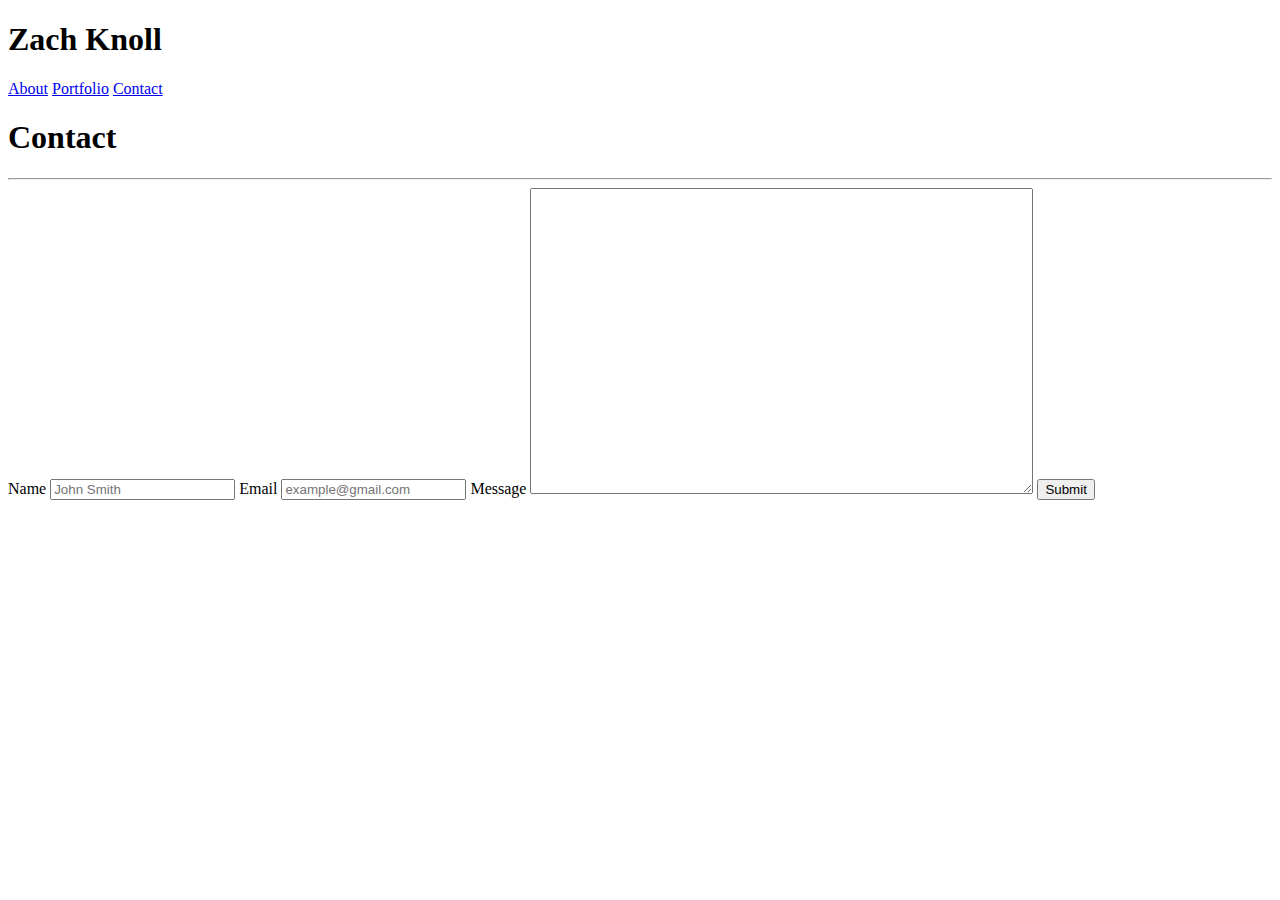
==== contact.html @ 018dc04c "Contact html" ====
<!DOCTYPE html>
<html>
<head>
  <title>Contact Info</title>

</head>
<body>

  <header>
    <h1>Zach Knoll</h1>
  </header>

  <div class="navbar">
    <a href="index.html">About</a>
    <a href="portfolio.html">Portfolio</a>
    <a href="contact.html">Contact</a>
  </div>

  <section class="contact">
    <h1 class="info">Contact</h1>

    <hr>

    <form>
      <label for="name">Name</label>
        <input id="name" type="text" placeholder="John Smith" required>

      <label for="email">Email</label>
        <input id="email" type="email" placeholder="example@gmail.com" required>

      <label for="=message">Message</label>
        <textarea id="message" rows="20" cols="60"></textarea>

      <input type="submit">
    </form>

  </section>
</body>
</html>
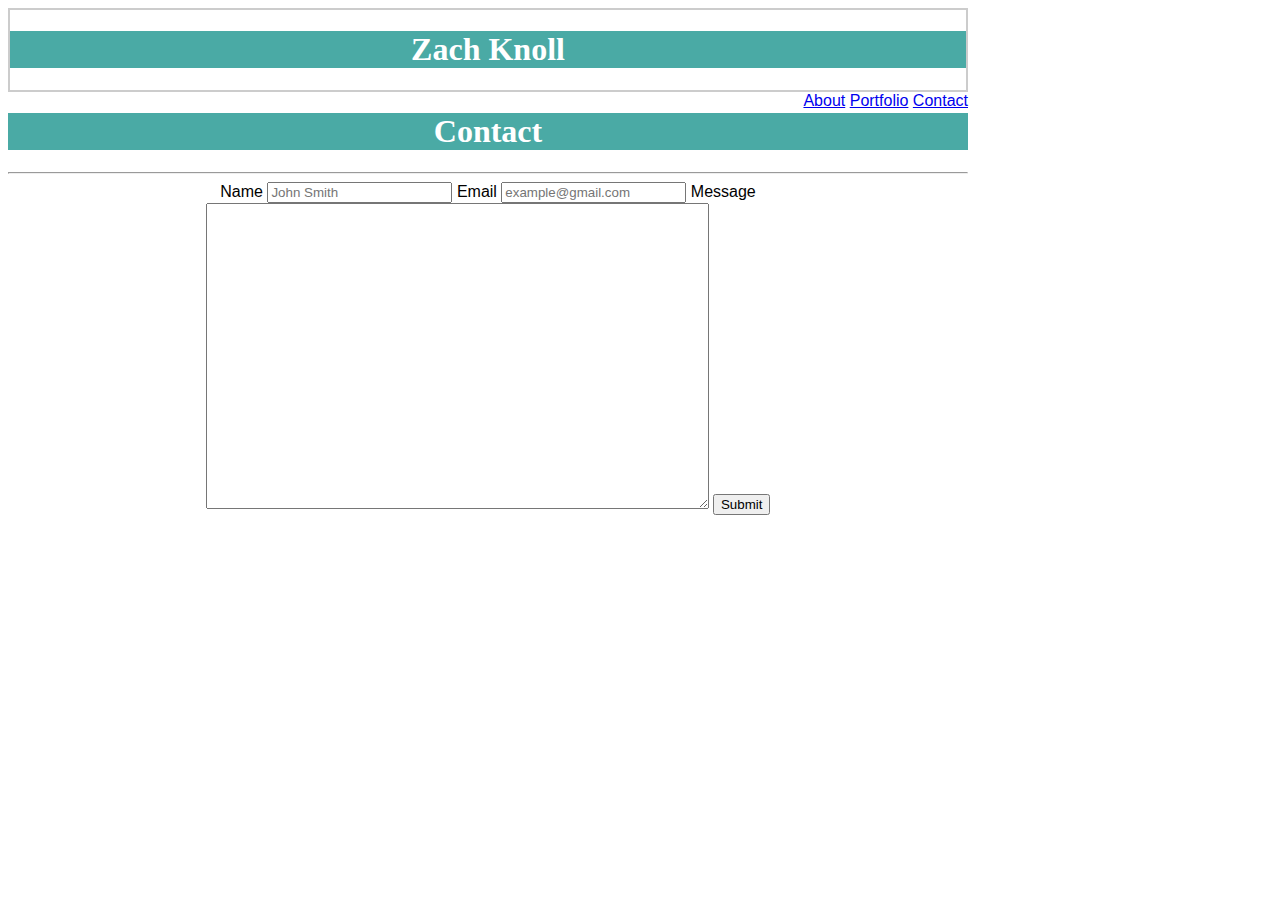
==== commit a42f27e9: "Basic Css Starter" ====
--- a/contact.html
+++ b/contact.html
@@ -1,7 +1,8 @@
 <!DOCTYPE html>
 <html>
 <head>
-  <title>Contact Info</title>
+  <title>Contact</title>
+  <link rel="stylesheet" type="text/css" href="assets/css/style.css">
 
 </head>
 <body>
@@ -10,28 +11,29 @@
     <h1>Zach Knoll</h1>
   </header>
 
-  <div class="navbar">
+  
+  <nav>
     <a href="index.html">About</a>
     <a href="portfolio.html">Portfolio</a>
     <a href="contact.html">Contact</a>
-  </div>
+  </nav>
 
-  <section class="contact">
-    <h1 class="info">Contact</h1>
+  <h1 class="info">Contact</h1>
 
     <hr>
+  <section class="contact">
 
-    <form>
+    <form method="POST">
       <label for="name">Name</label>
-        <input id="name" type="text" placeholder="John Smith" required>
+        <input id="name" name="name" type="text" placeholder="John Smith" required>
 
       <label for="email">Email</label>
-        <input id="email" type="email" placeholder="example@gmail.com" required>
+        <input id="email" name="email" type="email" placeholder="example@gmail.com" required>
 
-      <label for="=message">Message</label>
-        <textarea id="message" rows="20" cols="60"></textarea>
+      <label for="message">Message</label>
+        <textarea id="message" name="message" rows="20" cols="60"></textarea>
 
-      <input type="submit">
+      <input type="submit" name="submit">
     </form>
 
   </section>
--- a/assets/css/style.css
+++ b/assets/css/style.css
@@ -0,0 +1,39 @@
+header {
+  border: solid 2px #cccccc;
+}
+
+body {
+  width: 960px;
+  text-align: center;
+}
+
+h1 {
+
+  font-family: Georgia, Times, Times New Roman, serif;
+  background: #4aaaa5;
+  color: #ffffff;
+  
+}
+
+h2 {
+  font-family: Georgia, Times, Times New Roman, serif;
+  color: #4aaaa5;
+}
+
+.bioImg {
+  width: 100%;
+  height: 100%;
+  object-fit: contain;
+}
+
+p, nav, .contact {
+  font-family: Arial, Helvetica Neue, Helvetica, sans-serif;
+}
+
+.aboutMe {
+  border: #dddddd solid 2px;
+}
+
+nav {
+  float: right;
+}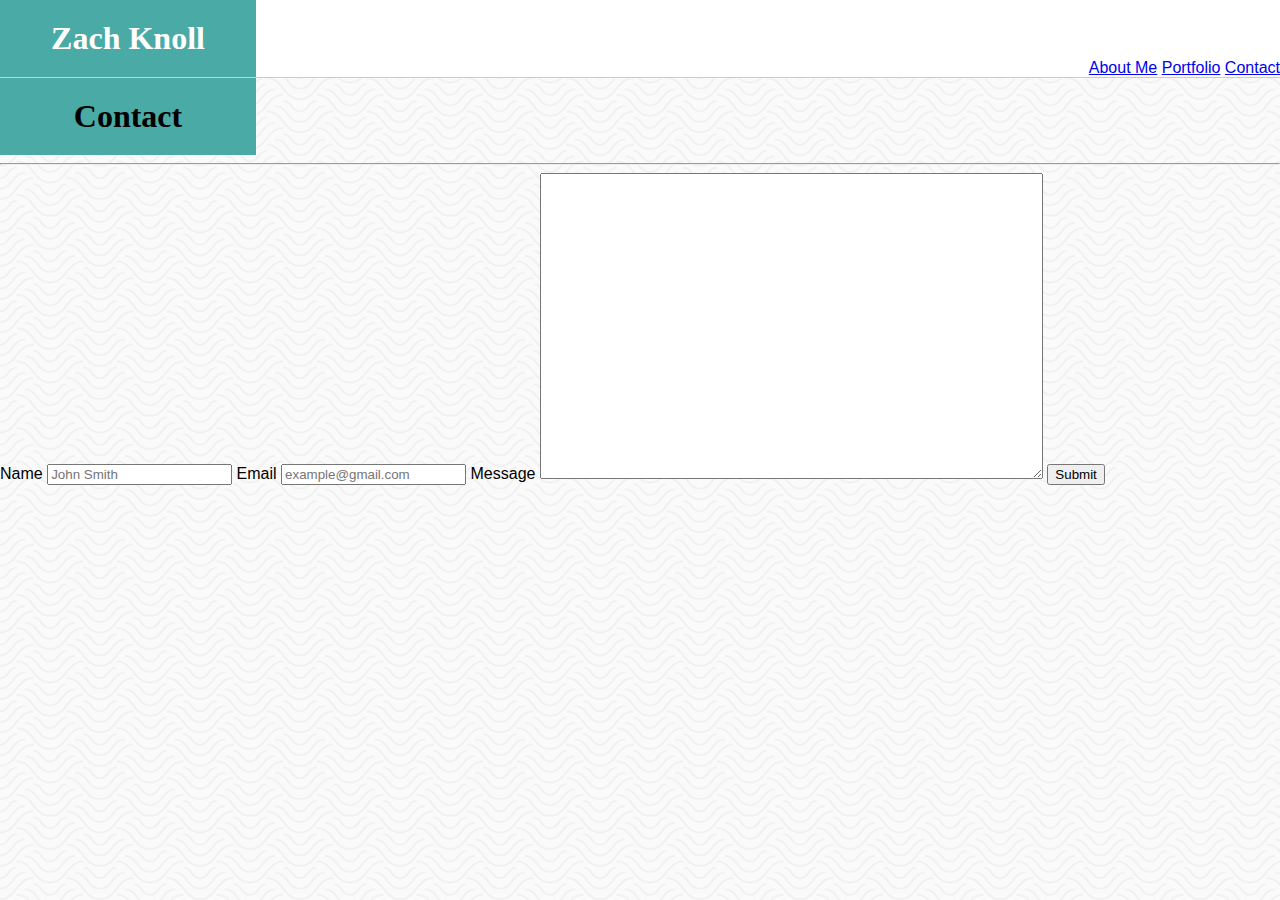
==== commit 658291e6: "updated html css" ====
--- a/contact.html
+++ b/contact.html
@@ -8,15 +8,15 @@
 <body>
 
   <header>
-    <h1>Zach Knoll</h1>
+    <div class="header">
+      <h1>Zach Knoll</h1>
+      <div class="navigation">
+        <a href="index.html">About Me</a>
+        <a href="portfolio.html">Portfolio</a>
+        <a href="contact.html">Contact</a>
+      </div>
+    </div>
   </header>
-
-  
-  <nav>
-    <a href="index.html">About</a>
-    <a href="portfolio.html">Portfolio</a>
-    <a href="contact.html">Contact</a>
-  </nav>
 
   <h1 class="info">Contact</h1>
 
--- a/assets/css/style.css
+++ b/assets/css/style.css
@@ -1,39 +1,80 @@
-header {
-  border: solid 2px #cccccc;
+* { 
+  box-sizing: border-box;
 }
 
-body {
-  width: 960px;
-  text-align: center;
+ body {
+   background-image: url(../images/papyrus.png);
+   font-family: Arial, Arial, Helvetica, sans-serif;
+   padding: 0;
+   margin: 0;
+ }
+
+header {
+ background: #ffffff;
+ border-bottom: 1px solid #cccccc;
+ margin-top: 0;
+ color: #ffffff;
+ position: relative;
+
+
 }
 
-h1 {
+.image {
+  float: left
+}
 
-  font-family: Georgia, Times, Times New Roman, serif;
-  background: #4aaaa5;
-  color: #ffffff;
+.name {
+  width:960px;
+  margin: 0 auto;
+  position: absolute;
+  left: 0;
+  bottom: 0;
+  clear: both;
+}
+
+.button {
+    
+    color: #777777;
+    padding: 2px 6px 2px 6px;
+    text-decoration: none;
+
   
 }
 
-h2 {
-  font-family: Georgia, Times, Times New Roman, serif;
-  color: #4aaaa5;
+.navigation  {
+  position: absolute;
+  right: 0;
+  bottom: 0;
+
+
 }
 
-.bioImg {
-  width: 100%;
-  height: 100%;
-  object-fit: contain;
+ h1 {
+   background: #4aaaa5;
+   font-family: Georgia, 'Times New Roman', Times, serif;
+   text-align: center;
+   width: 20%;
+   padding: 20px;
+   margin: 0;
+  
 }
 
-p, nav, .contact {
-  font-family: Arial, Helvetica Neue, Helvetica, sans-serif;
-}
+ .wrapper {
+   background: #ffffff;
+   font-family: Arial, Arial, Helvetica, sans-serif;
+   width: 960px; 
+   margin: 0 auto;
+   
+ }
 
-.aboutMe {
-  border: #dddddd solid 2px;
-}
+ h2 {
+   color:#4aaaa5;
+   font-family: Georgia, 'Times New Roman', Times, serif;
+ }
 
-nav {
-  float: right;
-}+ footer {
+   text-align: center;
+   background: #666666;
+   color: #777777;
+   padding: 30px;
+ }
